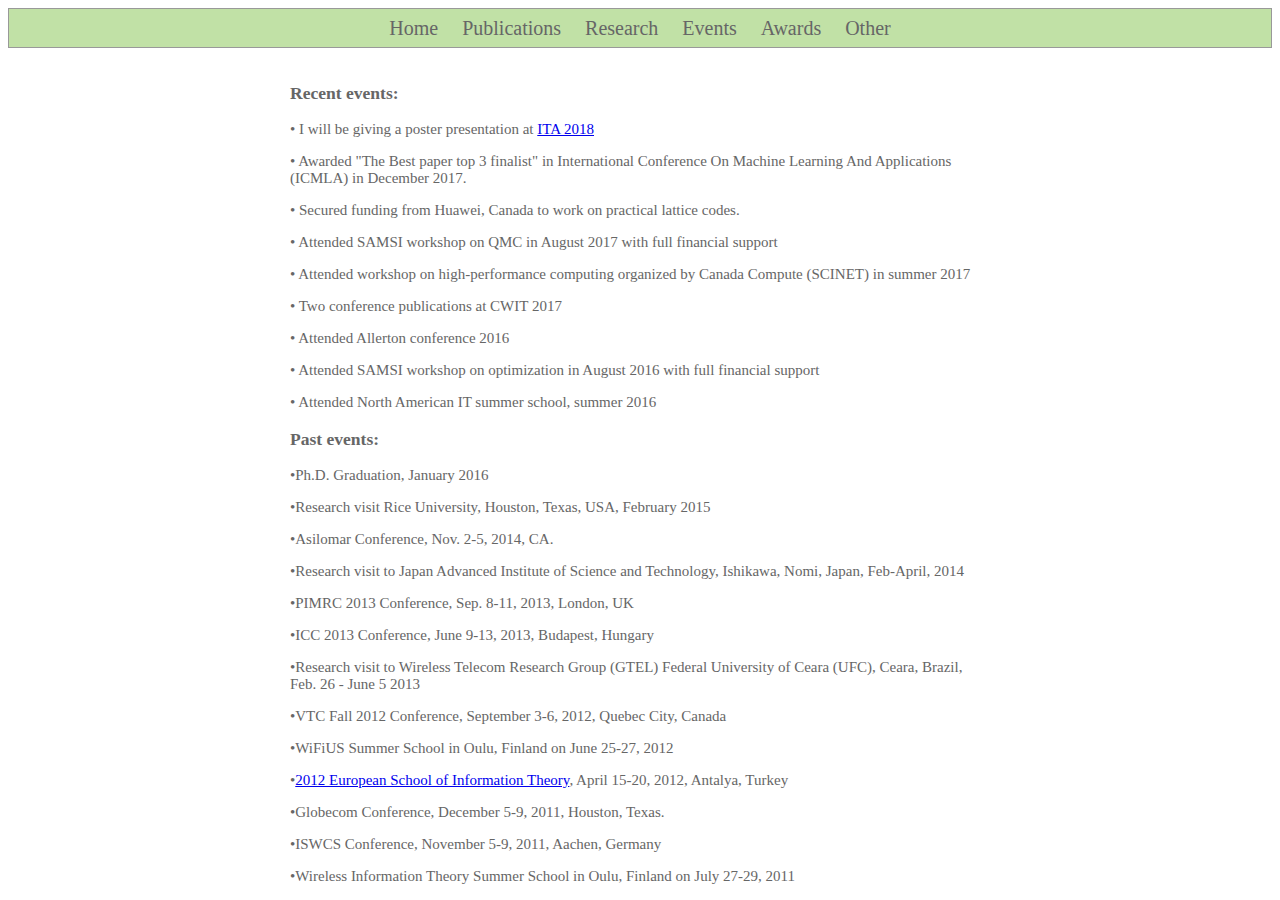
==== events.html @ 59b42aa9 "Update events.html" ====
<!-- saved from url=(0043)https://nuwanferdinand.github.io/index.html -->
<html class="gr__nuferdin_github_io"><head><meta http-equiv="Content-Type" content="text/html; charset=UTF-8">

<link rel="stylesheet" href="style.css" type="text/css">
<title>Nuwan Ferdinand</title>
</head>

<body align="center" data-gr-c-s-loaded="true">
	<div>
	  <div class="header">
	    <a href="https://nuwanferdinand.github.io/index.html" ,="" class="bigLink"> Home </a> <span class="spacer"> </span>
	    <a href="https://nuwanferdinand.github.io/publications.html" ,="" class="bigLink"> Publications </a> <span class="spacer"> </span>
	    <a href="https://nuwanferdinand.github.io/research.html" ,="" class="bigLink"> Research </a> <span class="spacer"> </span>
	    <a href="https://nuwanferdinand.github.io/events.html" ,="" class="bigLink"> Events </a> <span class="spacer"> </span>
	    <a href="https://nuwanferdinand.github.io/awards.html" ,="" class="bigLink"> Awards </a> <span class="spacer"> </span>
			<a href="https://nuwanferdinand.github.io/other.html" ,="" class="bigLink"> Other </a>	  </div>

	  
	  <div class="body">

	    <br>
		<h3>Recent events:</h3>
		  <p>&bull; I will be giving a poster presentation at <a href="http://ita.ucsd.edu/workshop/18/?year=18">ITA 2018</a></p>

<p>&bull; Awarded <b> "The Best paper top 3 finalist"</b> in International Conference On Machine Learning And Applications (ICMLA) in December 2017.</p>

<p>&bull; Secured funding from Huawei, Canada to work on practical lattice codes.</p>

<p>&bull; Attended SAMSI workshop on QMC in August 2017 with full financial support</p>

<p>&bull; Attended workshop on high-performance computing organized by Canada Compute (SCINET) in summer 2017</p>

<p>&bull; Two conference publications at CWIT 2017</p>

<p>&bull; Attended Allerton conference 2016</p>

<p>&bull; Attended SAMSI workshop on optimization in August 2016 with full financial support</p> 

<p>&bull; Attended North American IT summer school, summer 2016</p>

<h3>Past events:</h3>

<p>&bull;Ph.D. Graduation, January 2016</p>
		<p>&bull;Research visit Rice University, Houston, Texas, USA, February 2015</p>
		<p>&bull;Asilomar Conference, Nov. 2-5, 2014, CA.</p>
		<p>&bull;Research visit to Japan Advanced Institute of Science and Technology, Ishikawa, Nomi, Japan, Feb-April, 2014</p>
		<p>&bull;PIMRC 2013 Conference, Sep. 8-11, 2013, London, UK</p>
		<p>&bull;ICC 2013 Conference, June 9-13, 2013, Budapest, Hungary</p>
		<p>&bull;Research visit to Wireless Telecom Research Group (GTEL) Federal University of Ceara (UFC), Ceara, Brazil, Feb. 26 - June 5 2013</p>
		<p>&bull;VTC Fall 2012 Conference, September 3-6, 2012, Quebec City, Canada</p>
		<p>&bull;WiFiUS Summer School in Oulu, Finland on June 25-27, 2012</p>
		<p>&bull;<a href="http://www.itsoc.org/european-school">2012 European School of Information Theory</a>, April 15-20, 2012, Antalya, Turkey</p>
		<p>&bull;Globecom Conference, December 5-9, 2011, Houston, Texas.</p>
		<p>&bull;ISWCS Conference, November 5-9, 2011, Aachen, Germany</p>
		<p>&bull;Wireless Information Theory Summer School in Oulu, Finland on July 27-29, 2011</p>

	  </div>

		

	


</body></html>
---- style.css ----
.header
{
    text-align:center;
    padding-bottom:.2cm;
    padding-top:.2cm;
    background-color:#C1E1A6;
    border:1px solid;
    border-color:#999999;
}

.bigLink
{
    font-size:20px;
    text-decoration:none;
    text-align:center;
    color:#666666;
    font-family:vollkorn;
    font-weight:lighter;
}

.smallLink
{
    font-size:15px;
    text-decoration:none;
    text-align:center;
    color:#666666;
    font-family:vollkorn;
    font-weight:lighter;
}

.spacer
{
    display:inline-block;
    width:15px;
}

.infoSection
{
    padding-top:.75cm;
    width:700px;
    height:210px;
    margin-right:auto;
    margin-left:auto;
}

.info
{
    float:right;
    width:180px;
    height:210px;
}

.photo
{
    float:left;
    width:520px;
    height:210px;
}

.bigText
{
    font-size:25px;
    text-align:center;
    color:#666666;
    font-family:vollkorn;
    font-weight:lighter;
}

.infoText
{
    font-size:15px;
    text-align:center;
    color:#666666;
    font-family:vollkorn;
    font-weight:lighter;
}

.body
{
    width:700px;
    font-size:15px;
    text-align:left;
    color:#666666;
    font-family:vollkorn;
    font-weight:lighter;
    margin-right:auto;
    margin-left:auto;
}

.bodyLink
{
    text-decoration:none;
    text-align:center;
    color:#6600dd;
    font-family:vollkorn;
    font-weight:lighter;
}
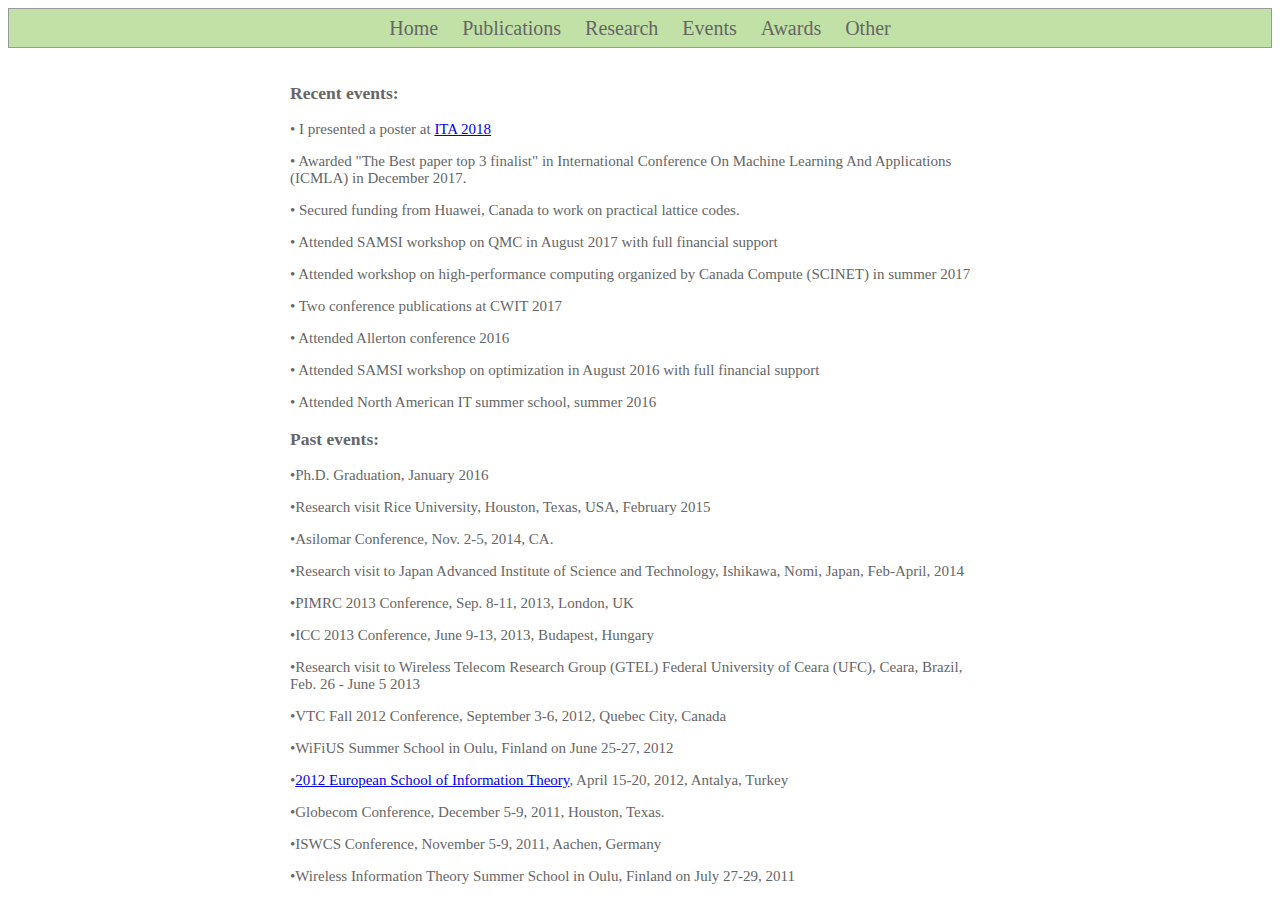
==== commit ff3da503: "Update events.html" ====
--- a/events.html
+++ b/events.html
@@ -21,7 +21,7 @@
 
 	    <br>
 		<h3>Recent events:</h3>
-		  <p>&bull; I will be giving a poster presentation at <a href="http://ita.ucsd.edu/workshop/18/?year=18">ITA 2018</a></p>
+		  <p>&bull; I presented a poster at <a href="http://ita.ucsd.edu/workshop/18/?year=18">ITA 2018</a></p>
 
 <p>&bull; Awarded <b> "The Best paper top 3 finalist"</b> in International Conference On Machine Learning And Applications (ICMLA) in December 2017.</p>
 
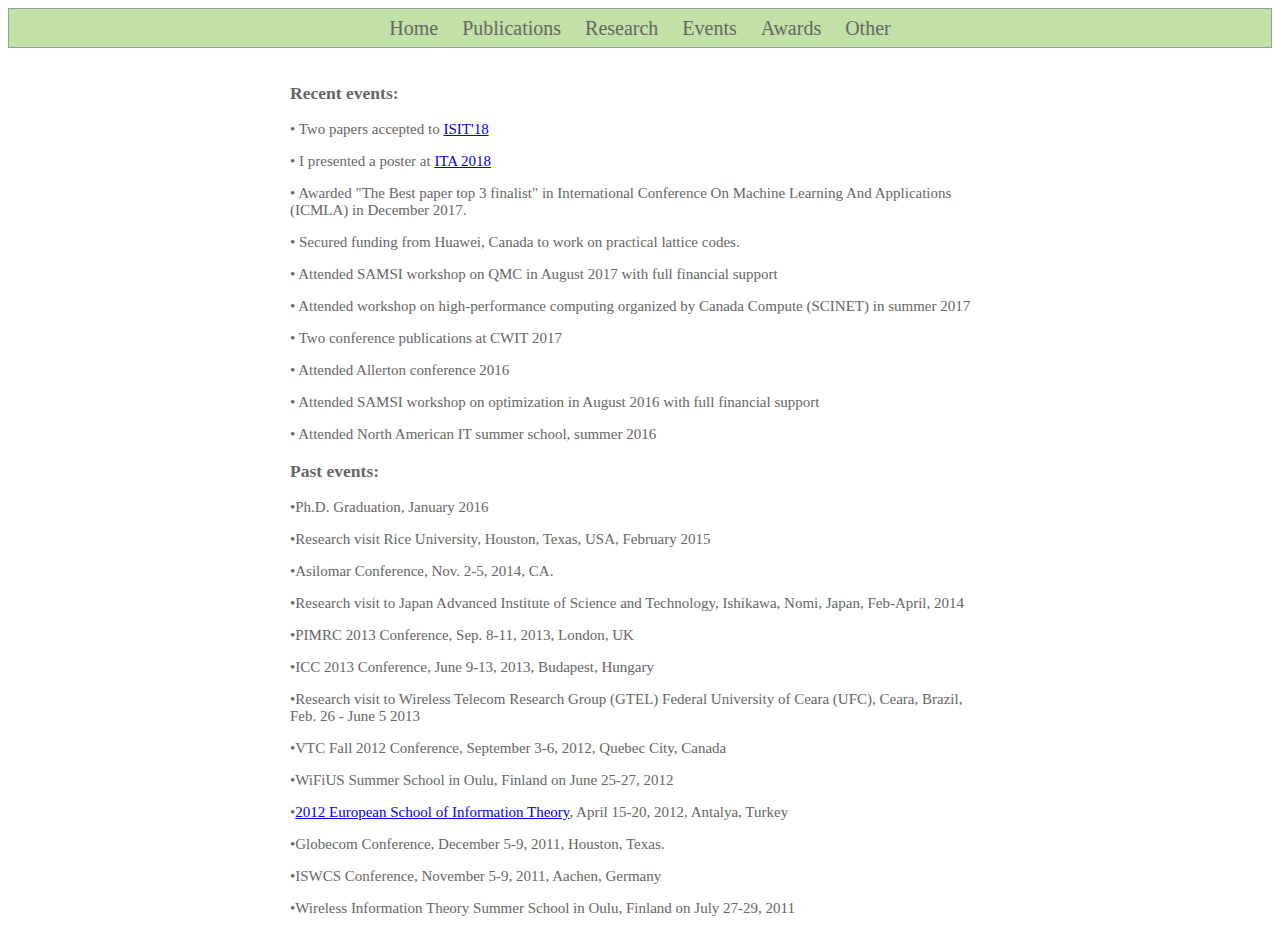
==== commit 05c5a050: "Update events.html" ====
--- a/events.html
+++ b/events.html
@@ -21,6 +21,7 @@
 
 	    <br>
 		<h3>Recent events:</h3>
+		  <p>&bull; Two papers accepted to <a href="https://www.isit2018.org/">ISIT'18</a></p>
 		  <p>&bull; I presented a poster at <a href="http://ita.ucsd.edu/workshop/18/?year=18">ITA 2018</a></p>
 
 <p>&bull; Awarded <b> "The Best paper top 3 finalist"</b> in International Conference On Machine Learning And Applications (ICMLA) in December 2017.</p>
